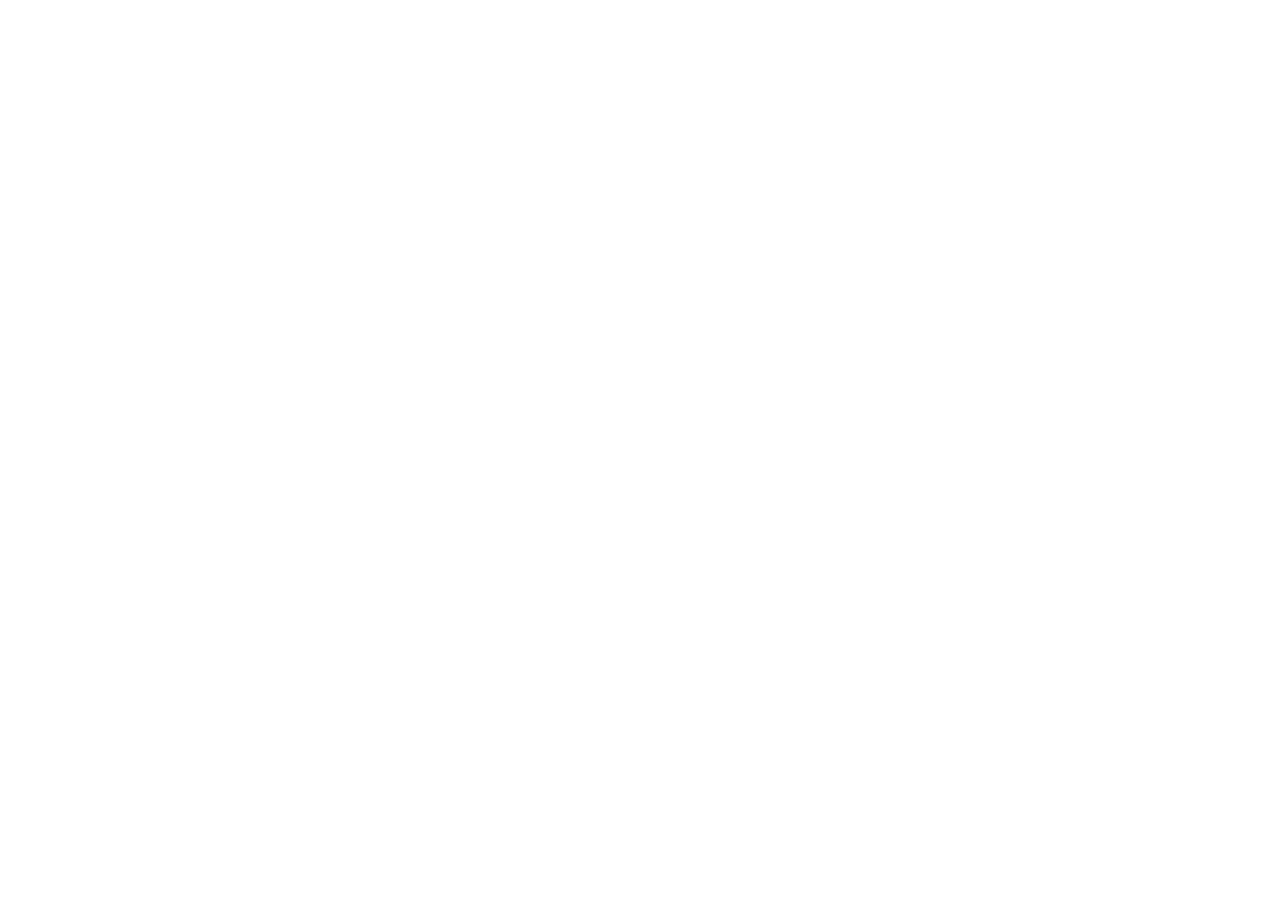
==== src/Layout1.html @ cb194904 "Addition of link Creation of Layout 1 and link to the new page" ====
<!DOCTYPE html>
<html lang="en">
<head>
    <meta charset="UTF-8">
    <meta name="viewport" content="width=device-width, initial-scale=1.0">
    <title>Document</title>
</head>
<body>
    
</body>
</html>
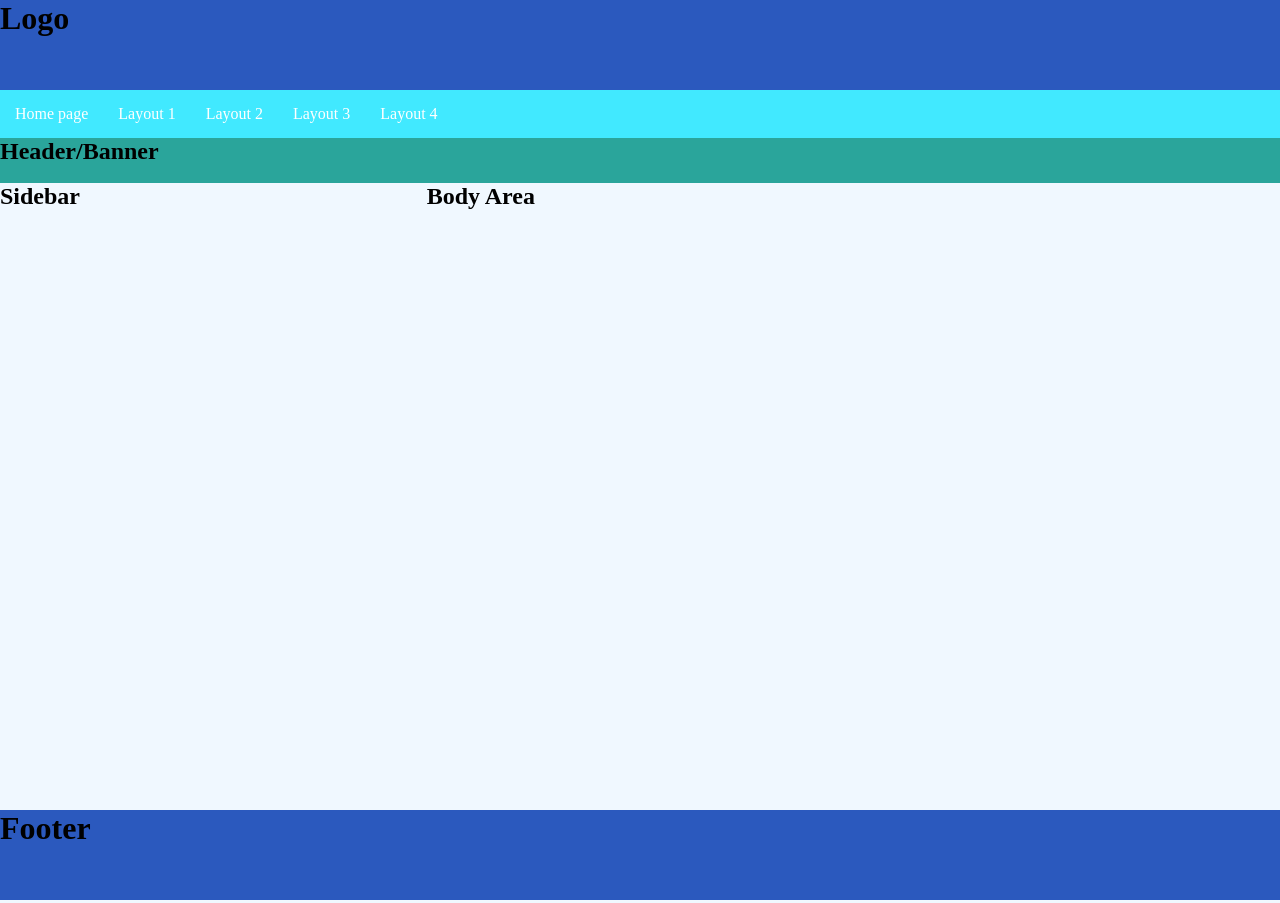
==== commit c9f545ed: "trying to adjust first layout" ====
--- a/src/Layout1.html
+++ b/src/Layout1.html
@@ -4,8 +4,48 @@
     <meta charset="UTF-8">
     <meta name="viewport" content="width=device-width, initial-scale=1.0">
     <title>Document</title>
+    <link rel="stylesheet" href="./style.css">
+    <link rel="stylesheet" href="./layout1.css">  
 </head>
 <body>
+    <!--row1 Logo-->
+    <header>
+        <h1>Logo</h1>
+    </header>
     
+    <main>
+    <!--row2 Navigation-->
+        <nav class="navbar">
+            <ul>
+               <li><a href="index.html">Home page</a></li> 
+               <li><a href="Layout1.html">Layout 1 </a></li>
+               <li><a href="Layout2.html">Layout 2 </a></li>
+               <li><a href="Layout3.html">Layout 3 </a></li>
+               <li><a href="Layout4.html">Layout 4 </a></li>
+            </ul>
+        </nav>
+
+    <!--row3 Header/Banner-->
+    <h2>Header/Banner</h2><br>
+    
+    
+    <!--row4/column1 Sidebar-->
+    <section>
+        <h2>Sidebar</h2>
+    <!--row4/column2 BodyArea-->   
+        <h2>Body Area</h2>
+    </section>
+
+
+
+    
+    </main>
+
+    <!--row5 Footer-->
+    <Footer>
+        <h1>Footer</h1>        
+    </Footer>
+
+
 </body>
 </html>
--- a/src/style.css
+++ b/src/style.css
@@ -0,0 +1,55 @@
+*{
+    margin: 0;
+    padding: 0;
+}
+
+body{
+background-color: rgb(42, 165, 155);
+width: 100%;
+height: 100dvh;
+}
+
+header, footer{
+    background-color: rgb(43, 89, 190);
+    height: 10%;
+}
+
+main{
+    height: 80%;
+}
+
+
+/*Navigation bar */
+.navbar ul{
+    list-style-type: none;
+    background-color: rgb(65, 233, 255);
+    overflow: hidden;
+}
+
+.navbar a{
+    color: rgb(255, 255, 255);
+    text-decoration: none;
+    padding: 15px;
+    display: inline-block;
+}
+
+.navbar a:hover{
+    background-color: rgb(51, 211, 211);
+}
+
+.navbar li{
+    float: left;
+}
+/*Navigation bar */
+
+
+section{
+    display: grid;
+    height: 100%;
+    background-color: aliceblue;
+    grid-template-columns: 1fr 2fr;
+}
+
+.sidebar h2{
+    background-color: brown;
+}
